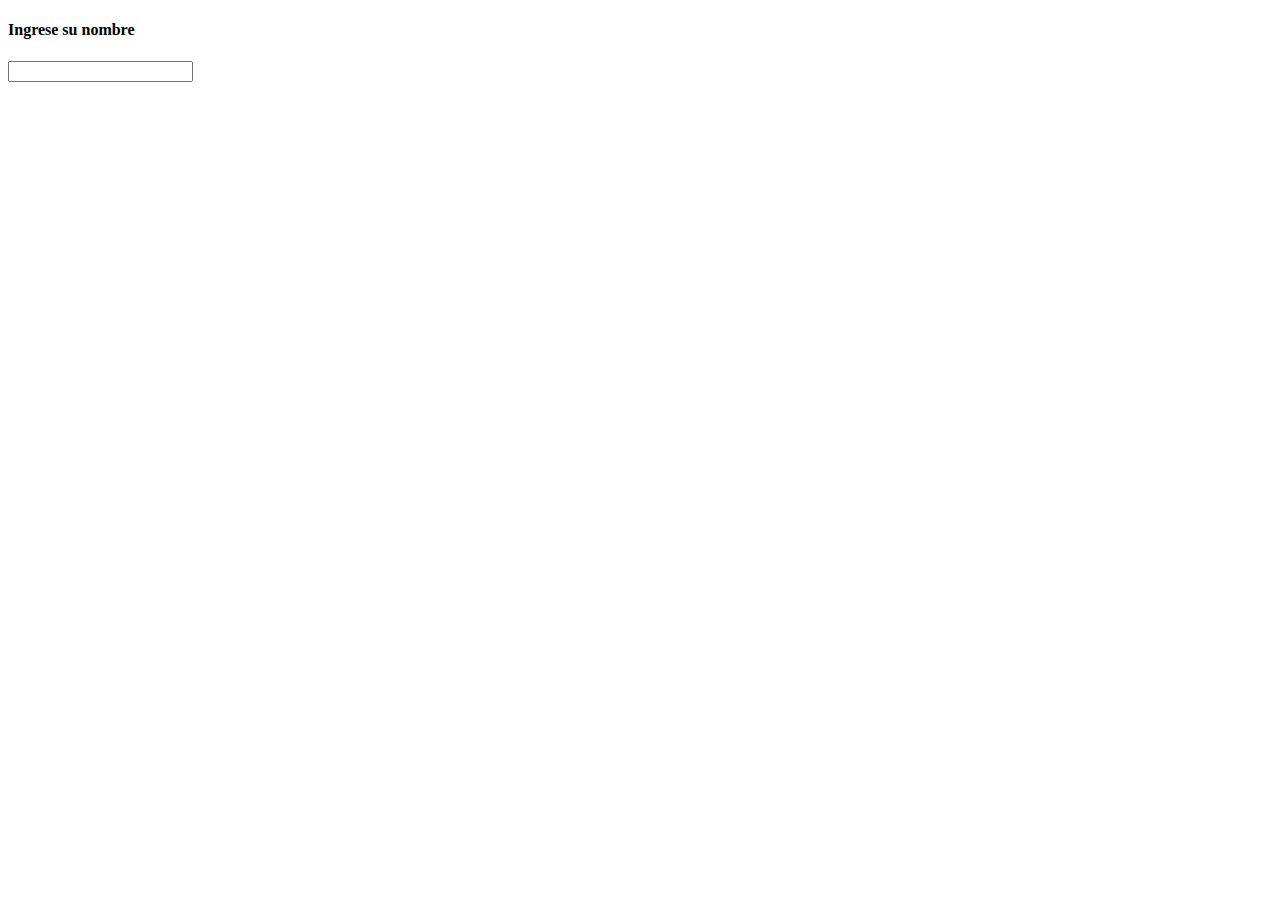
==== intro.html @ 2ca38b33 "Data exportada al JS principal" ====
<!DOCTYPE html>
<html lang="en">
<head>
    <meta charset="UTF-8">
    <meta http-equiv="X-UA-Compatible" content="IE=edge">
    <meta name="viewport" content="width=device-width, initial-scale=1.0">
    <title>Document</title>
</head>
<body>
    
    <form class="name">

        <h4>Ingrese su nombre</h4>

        <input type="text" id="userName">

    </form>

    <script src="index.js" type="module"></script>
</body>
</html>
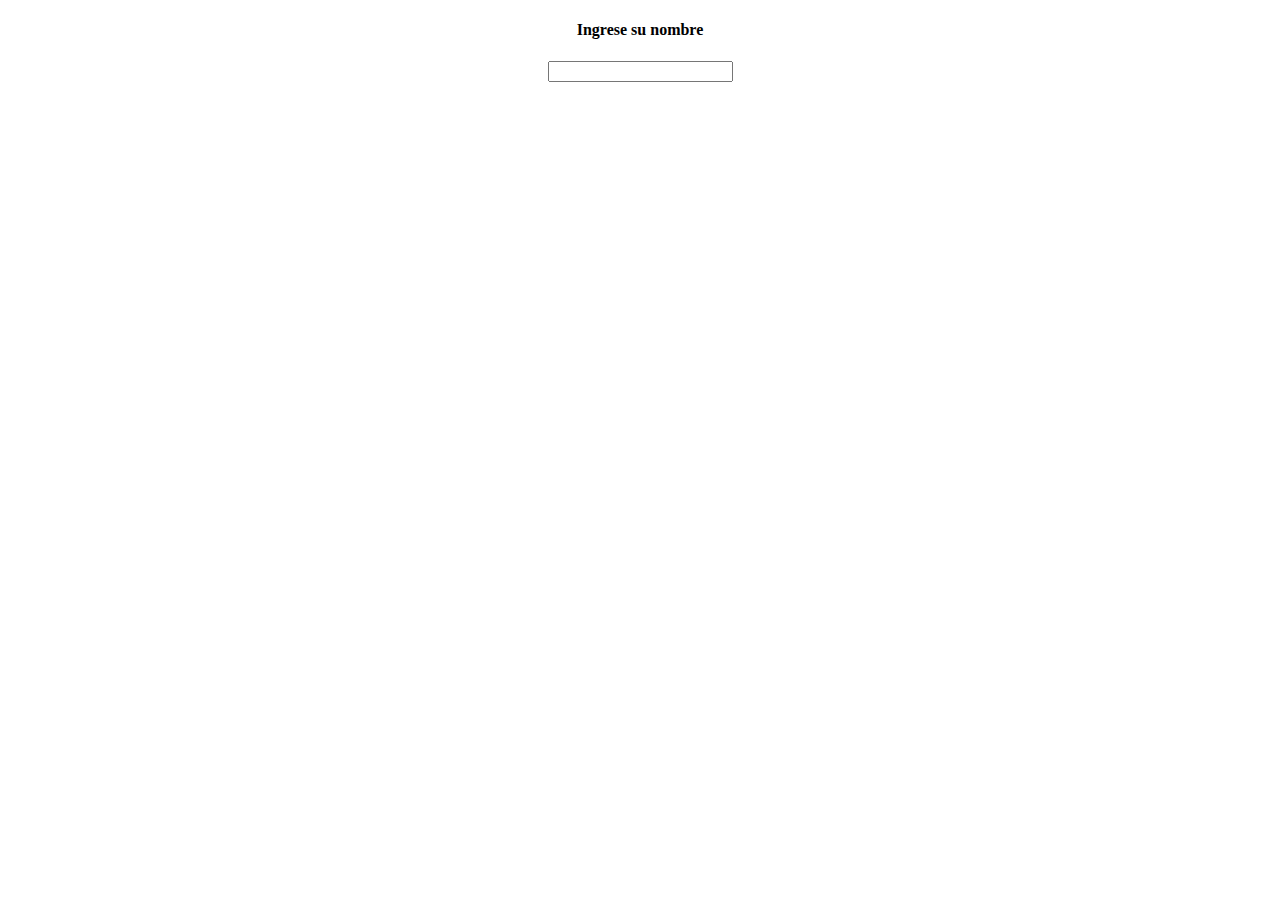
==== commit 167a74f1: "Estilos intro.html agregados" ====
--- a/intro.html
+++ b/intro.html
@@ -4,17 +4,23 @@
     <meta charset="UTF-8">
     <meta http-equiv="X-UA-Compatible" content="IE=edge">
     <meta name="viewport" content="width=device-width, initial-scale=1.0">
+    <link rel="stylesheet" href="estilo.css">
     <title>Document</title>
 </head>
 <body>
     
-    <form class="name">
+    <div class="name">
 
-        <h4>Ingrese su nombre</h4>
+        <form>
 
-        <input type="text" id="userName">
+            <h4>Ingrese su nombre</h4>
+    
+            <input type="text" id="userName">
+    
+        </form>
 
-    </form>
+    </div>
+    
 
     <script src="index.js" type="module"></script>
 </body>
--- a/estilo.css
+++ b/estilo.css
@@ -0,0 +1,28 @@
+.name{
+    text-align: center;
+}
+
+#answers{
+    display: flex;
+    flex-direction:row;
+    text-align: center;
+    margin-left: auto;
+    margin-right: auto;
+    background-color: aqua;
+    width: 50%;
+}
+
+.a{
+    background-color: #f1f1f1;
+    font-size: 30px;
+    background-color:white;
+    margin:10px;
+    text-align: center;
+}
+
+.b{
+
+    margin-left: auto;
+    margin-right: auto; 
+
+}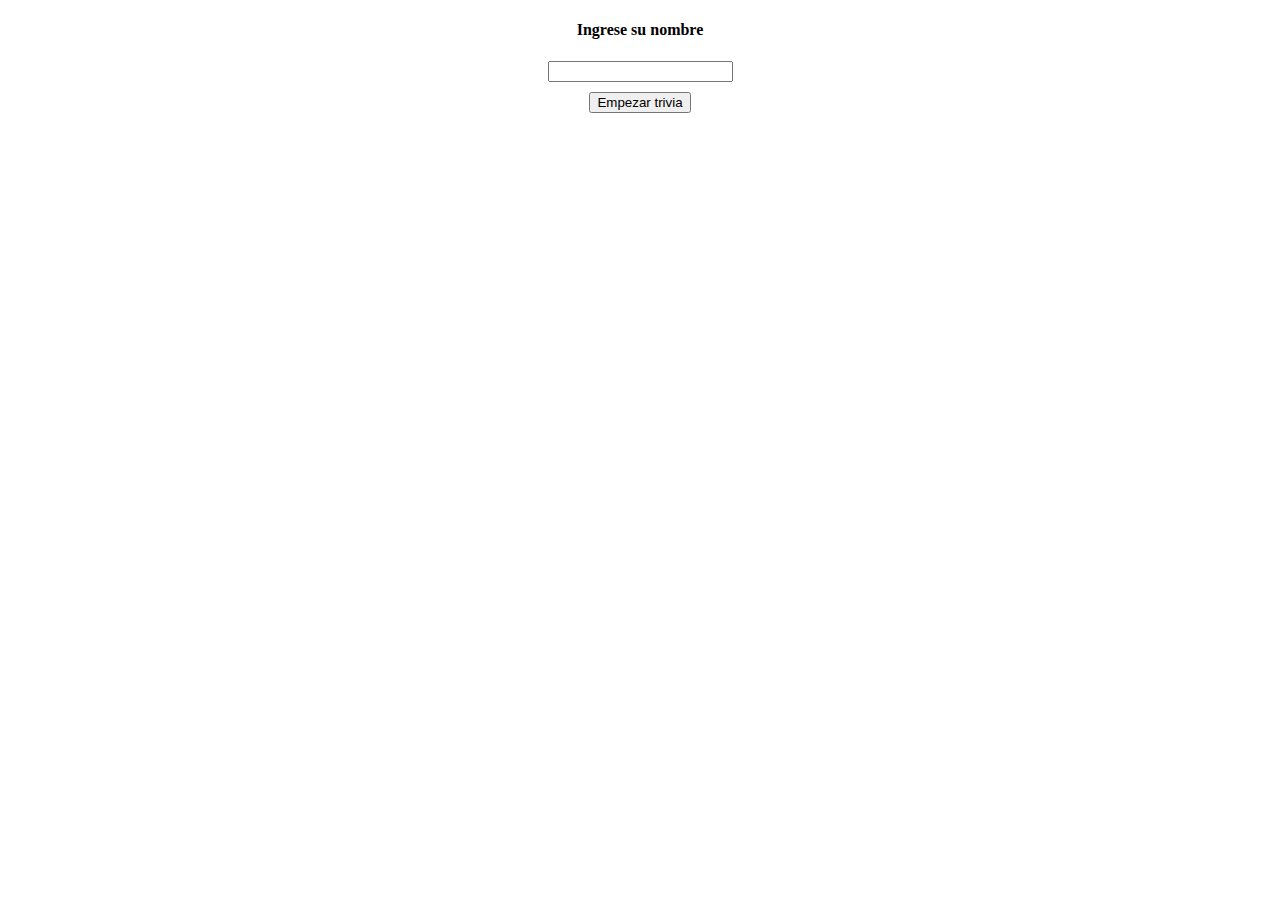
==== commit 3e5a54f4: "intro.html terminado y localstrage usado para el username" ====
--- a/intro.html
+++ b/intro.html
@@ -16,12 +16,13 @@
             <h4>Ingrese su nombre</h4>
     
             <input type="text" id="userName">
+
+            <input id="startBtn" type="button" value="Empezar trivia">
     
         </form>
 
     </div>
     
-
     <script src="index.js" type="module"></script>
 </body>
 </html>--- a/estilo.css
+++ b/estilo.css
@@ -21,8 +21,15 @@
 }
 
 .b{
+    margin-left: auto;
+    margin-right: auto; 
+}
 
+#startBtn{
+
+    display: block;
     margin-left: auto;
+    margin-top: 10px;
     margin-right: auto; 
 
 }